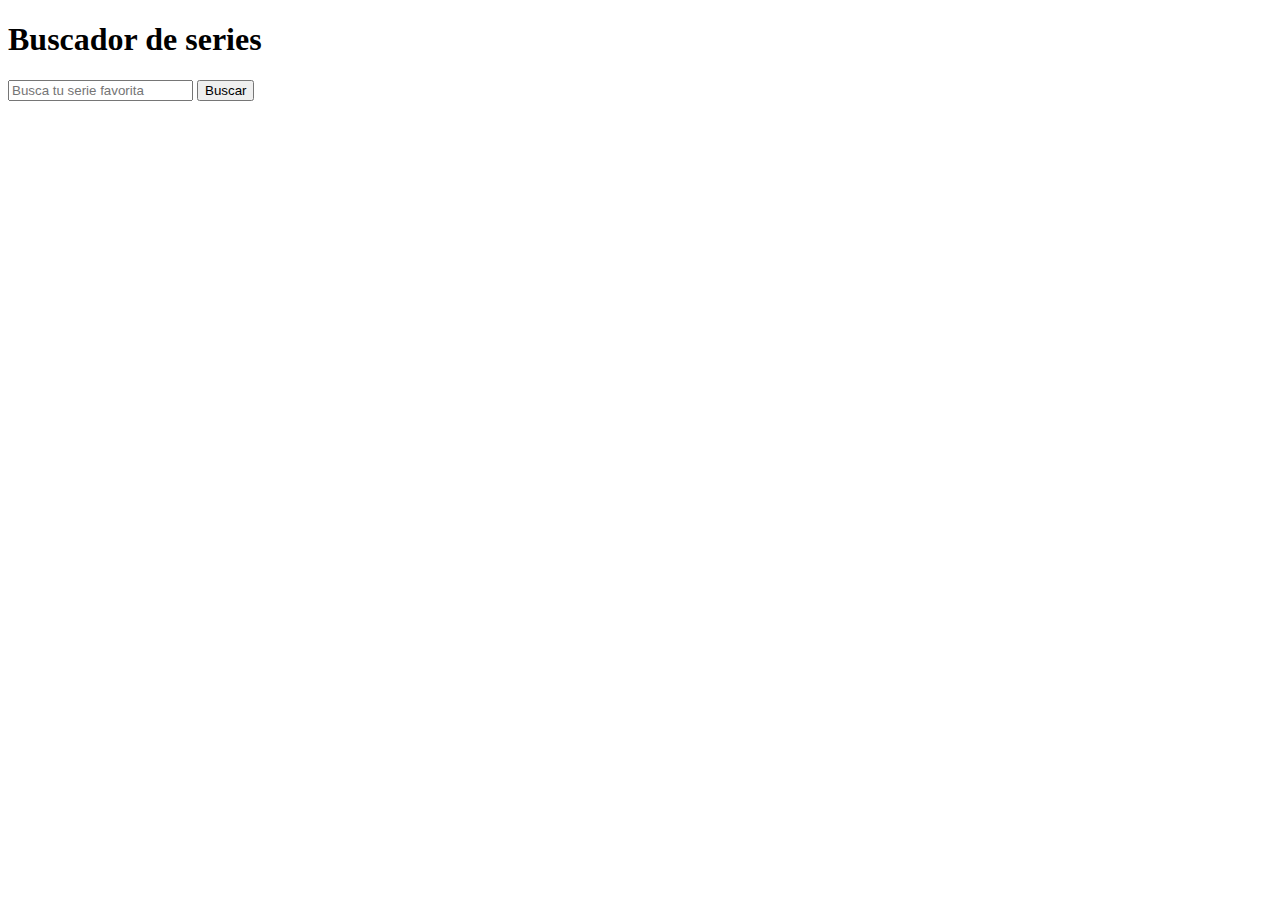
==== src/html/index.html @ d3dea3ae "paint series" ====
<!DOCTYPE html>
<html lang="en">
  <head>
    <meta charset="UTF-8" />
    <meta name="viewport" content="width=device-width, initial-scale=1.0" />
    <title>Evaluación Módulo 2</title>
    <link rel="stylesheet" href="./assets/css/main.css" />
  </head>
  <body>
    <header role="banner">
      <h1 class="js-title">Buscador de series</h1>
    </header>
    <main role="main" class="main">
      <form method="GET" role="form" class="form js-form">
        <label for="text"></label>
        <input
          type="text"
          placeholder="Busca tu serie favorita"
          class="js-input"
          type="text"
          id="text"
          aria-label="input"
          required
          value=""
        />

        <button class="js-btn">Buscar</button>
        <ul class="js-list"></ul>
      </form>
      <div class="js-tvSeries container"></div>
    </main>
    <script type="text/javascript" src="./assets/js/main.js"></script>
  </body>
</html>
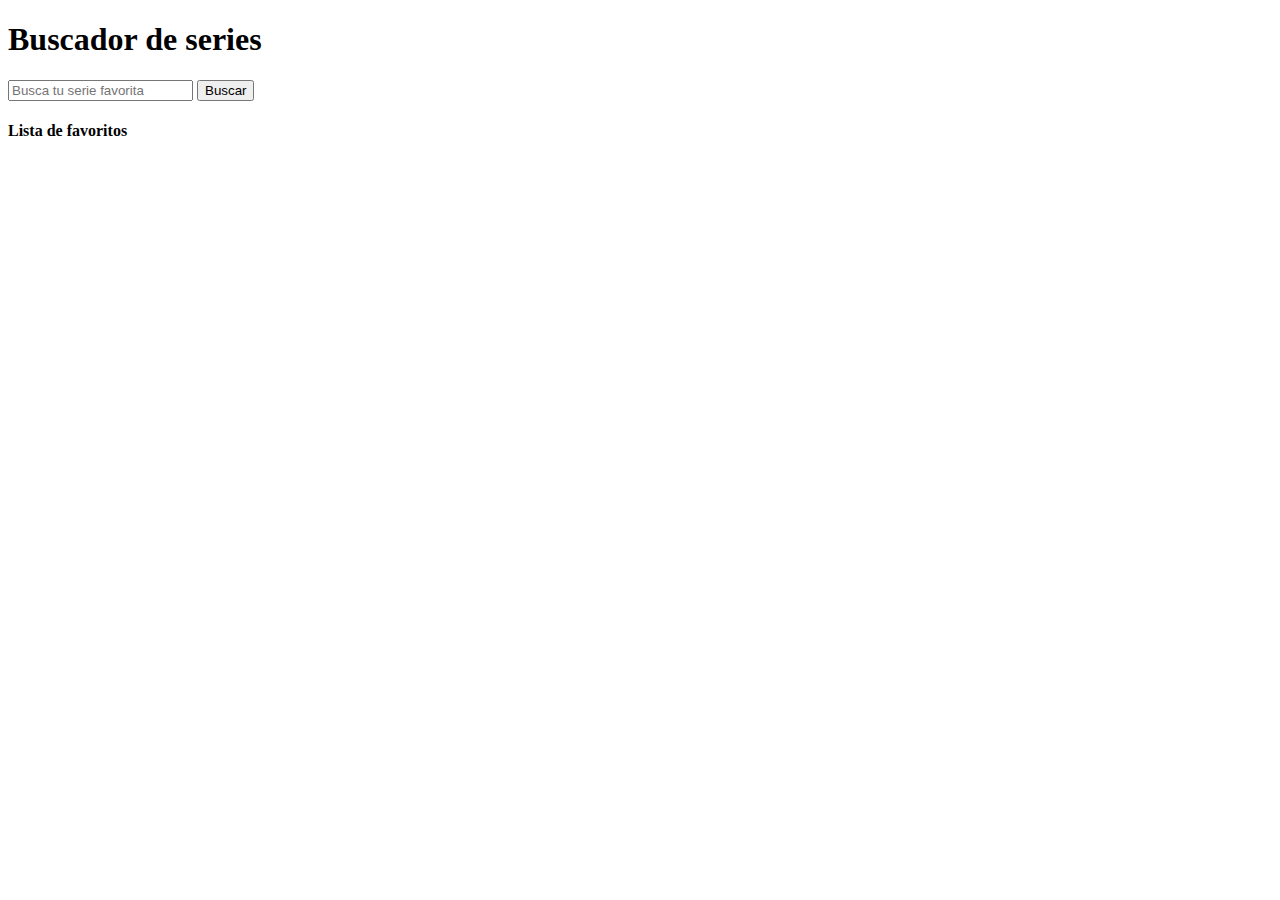
==== commit c889ce87: "add local" ====
--- a/src/html/index.html
+++ b/src/html/index.html
@@ -7,27 +7,33 @@
     <link rel="stylesheet" href="./assets/css/main.css" />
   </head>
   <body>
-    <header role="banner">
+    <header role="banner" class="header">
       <h1 class="js-title">Buscador de series</h1>
     </header>
     <main role="main" class="main">
-      <form method="GET" role="form" class="form js-form">
-        <label for="text"></label>
-        <input
-          type="text"
-          placeholder="Busca tu serie favorita"
-          class="js-input"
-          type="text"
-          id="text"
-          aria-label="input"
-          required
-          value=""
-        />
-
-        <button class="js-btn">Buscar</button>
+      <section>
+        <form method="GET" role="form" class="main_form js-form">
+          <label for="text"></label>
+          <input
+            type="text"
+            placeholder="Busca tu serie favorita"
+            class="js-input input"
+            type="text"
+            id="text"
+            aria-label="input"
+            required
+            value=""
+          />
+          <button class="js-btn form__btn">Buscar</button>
+        </form>
+      </section>
+      <section class="main_list">
+        <h4>Lista de favoritos</h4>
         <ul class="js-list"></ul>
-      </form>
-      <div class="js-tvSeries container"></div>
+      </section>
+      <section>
+        <div class="js-tvSeries main_container"></div>
+      </section>
     </main>
     <script type="text/javascript" src="./assets/js/main.js"></script>
   </body>
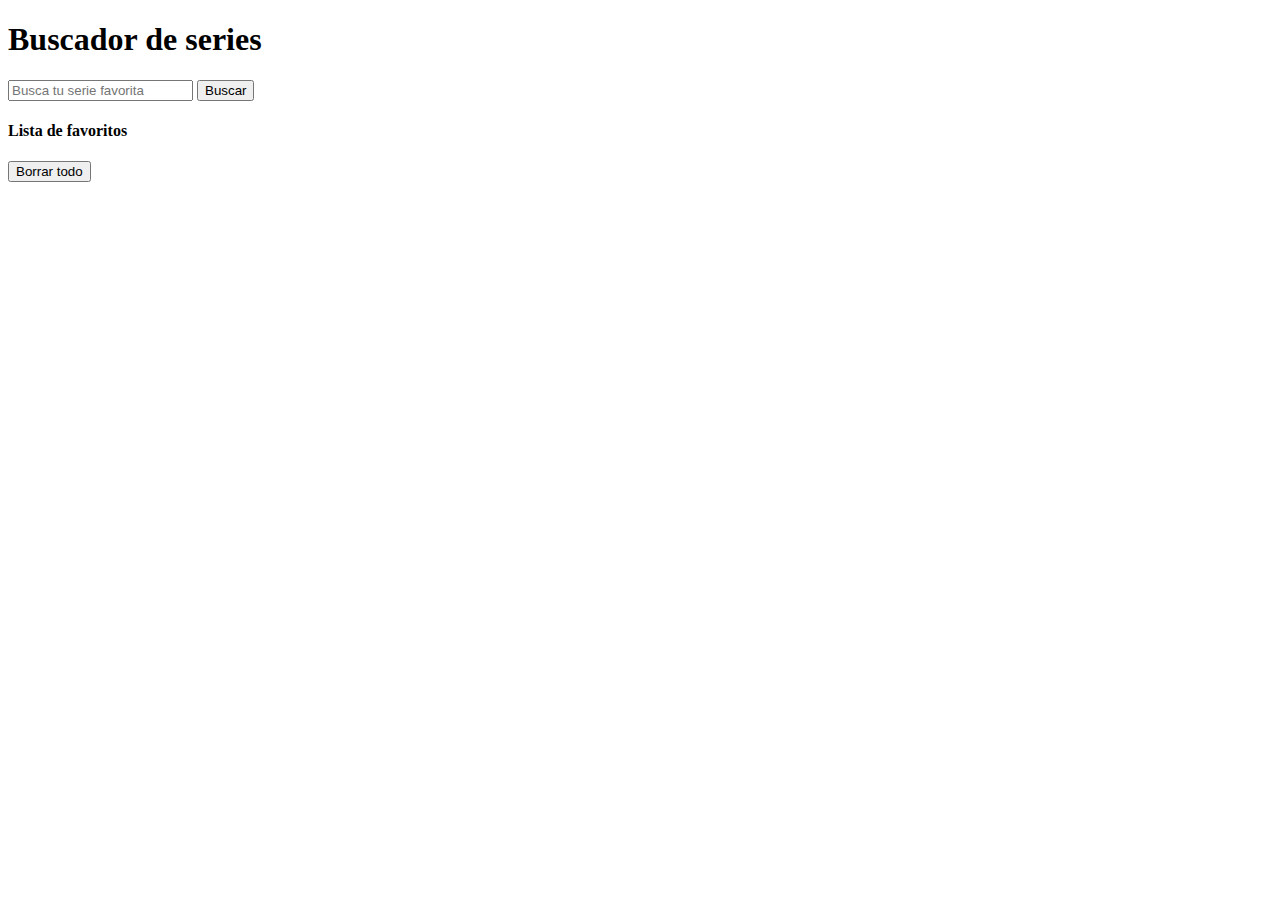
==== commit b2b9453c: "fix conflcts" ====
--- a/src/html/index.html
+++ b/src/html/index.html
@@ -4,6 +4,10 @@
     <meta charset="UTF-8" />
     <meta name="viewport" content="width=device-width, initial-scale=1.0" />
     <title>Evaluación Módulo 2</title>
+    <link
+      rel="stylesheet"
+      href="https://use.fontawesome.com/releases/v5.8.1/css/all.css"
+    />
     <link rel="stylesheet" href="./assets/css/main.css" />
   </head>
   <body>
@@ -27,9 +31,13 @@
           <button class="js-btn form__btn">Buscar</button>
         </form>
       </section>
-      <section class="main_list">
+
+      <section class="main_list" role="list">
         <h4>Lista de favoritos</h4>
-        <ul class="js-list"></ul>
+        <ul class="js-list fav_list"></ul>
+        <button class="list_all_button js-delete-all" title="Borrar todo">
+          Borrar todo
+        </button>
       </section>
       <section>
         <div class="js-tvSeries main_container"></div>
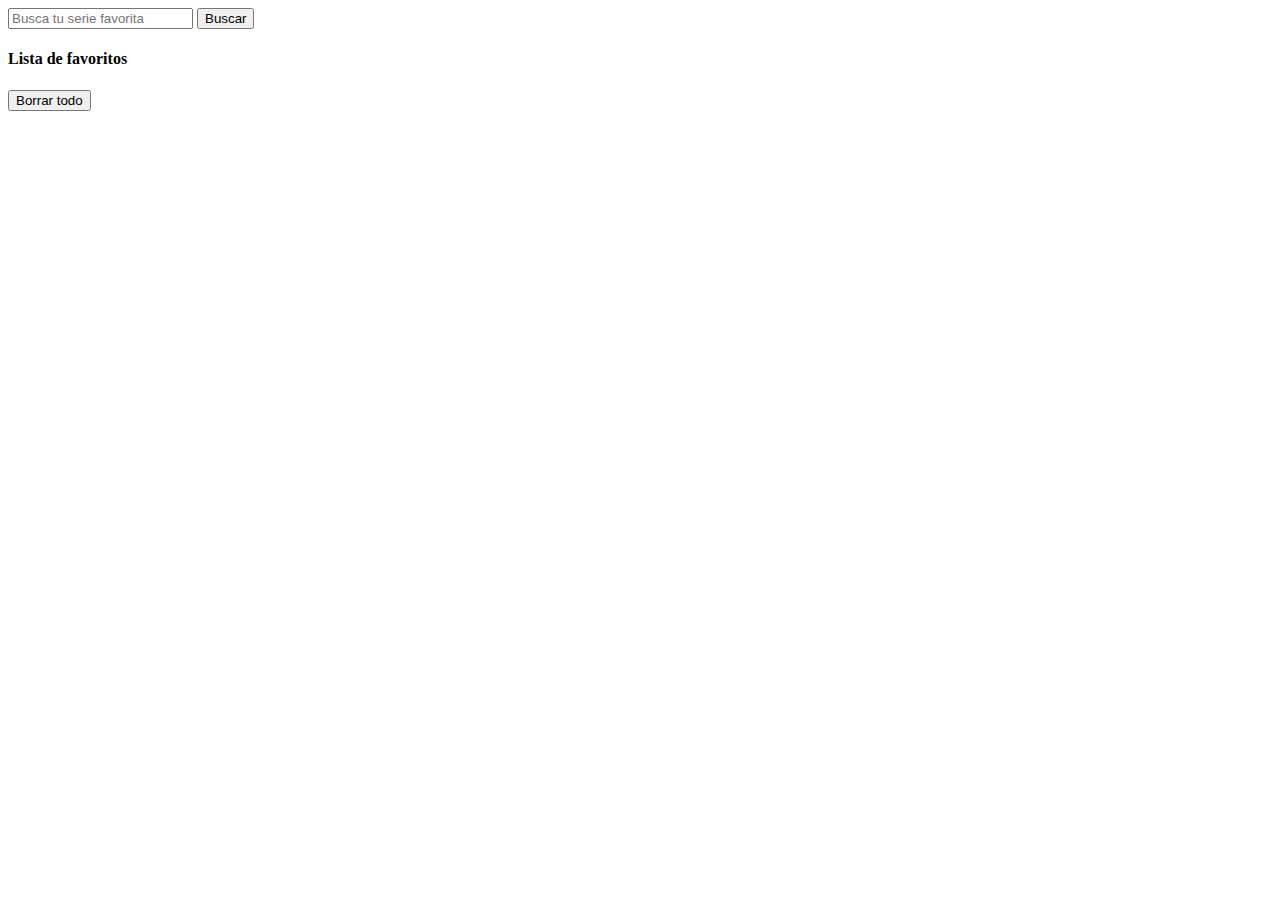
==== commit c2ca4f21: "add css" ====
--- a/src/html/index.html
+++ b/src/html/index.html
@@ -11,29 +11,27 @@
     <link rel="stylesheet" href="./assets/css/main.css" />
   </head>
   <body>
-    <header role="banner" class="header">
-      <h1 class="js-title">Buscador de series</h1>
-    </header>
+    <include src="./partials/header.html"></include>
     <main role="main" class="main">
-      <section>
-        <form method="GET" role="form" class="main_form js-form">
+      <section class="main_form">
+        <form method="GET" role="form" class="main_form_bar js-form">
           <label for="text"></label>
           <input
             type="text"
             placeholder="Busca tu serie favorita"
-            class="js-input input"
+            class="js-input form_input"
             type="text"
             id="text"
             aria-label="input"
             required
             value=""
           />
-          <button class="js-btn form__btn">Buscar</button>
+          <button class="js-btn form_btn">Buscar</button>
         </form>
       </section>
 
       <section class="main_list" role="list">
-        <h4>Lista de favoritos</h4>
+        <h4 class="main_list_title">Lista de favoritos</h4>
         <ul class="js-list fav_list"></ul>
         <button class="list_all_button js-delete-all" title="Borrar todo">
           Borrar todo
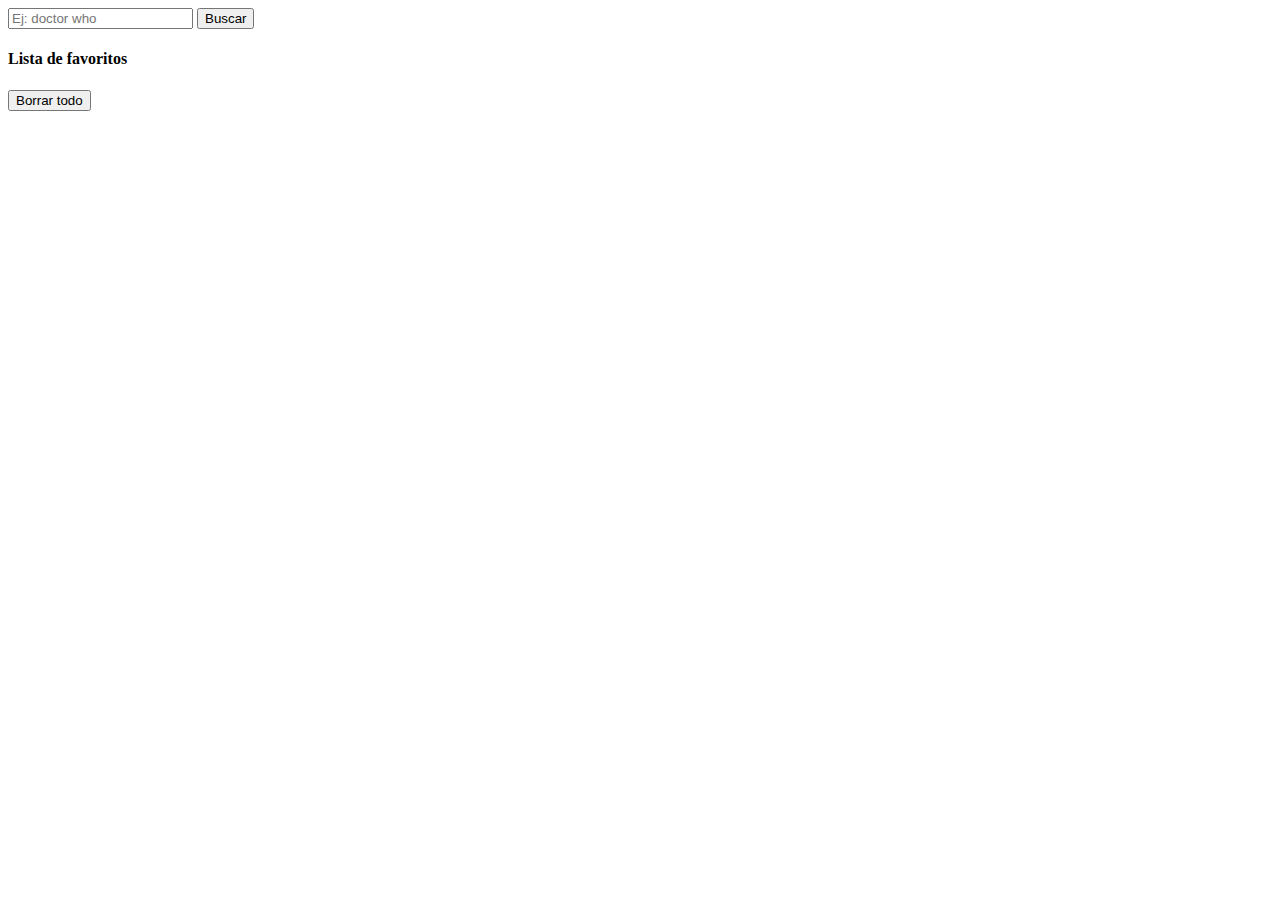
==== commit 92af2d9a: "update css" ====
--- a/src/html/index.html
+++ b/src/html/index.html
@@ -7,6 +7,10 @@
     <link
       rel="stylesheet"
       href="https://use.fontawesome.com/releases/v5.8.1/css/all.css"
+    />
+    <link
+      href="https://fonts.googleapis.com/css2?family=Special+Elite&display=swap"
+      rel="stylesheet"
     />
     <link rel="stylesheet" href="./assets/css/main.css" />
   </head>
@@ -18,7 +22,7 @@
           <label for="text"></label>
           <input
             type="text"
-            placeholder="Busca tu serie favorita"
+            placeholder="Ej: doctor who"
             class="js-input form_input"
             type="text"
             id="text"
